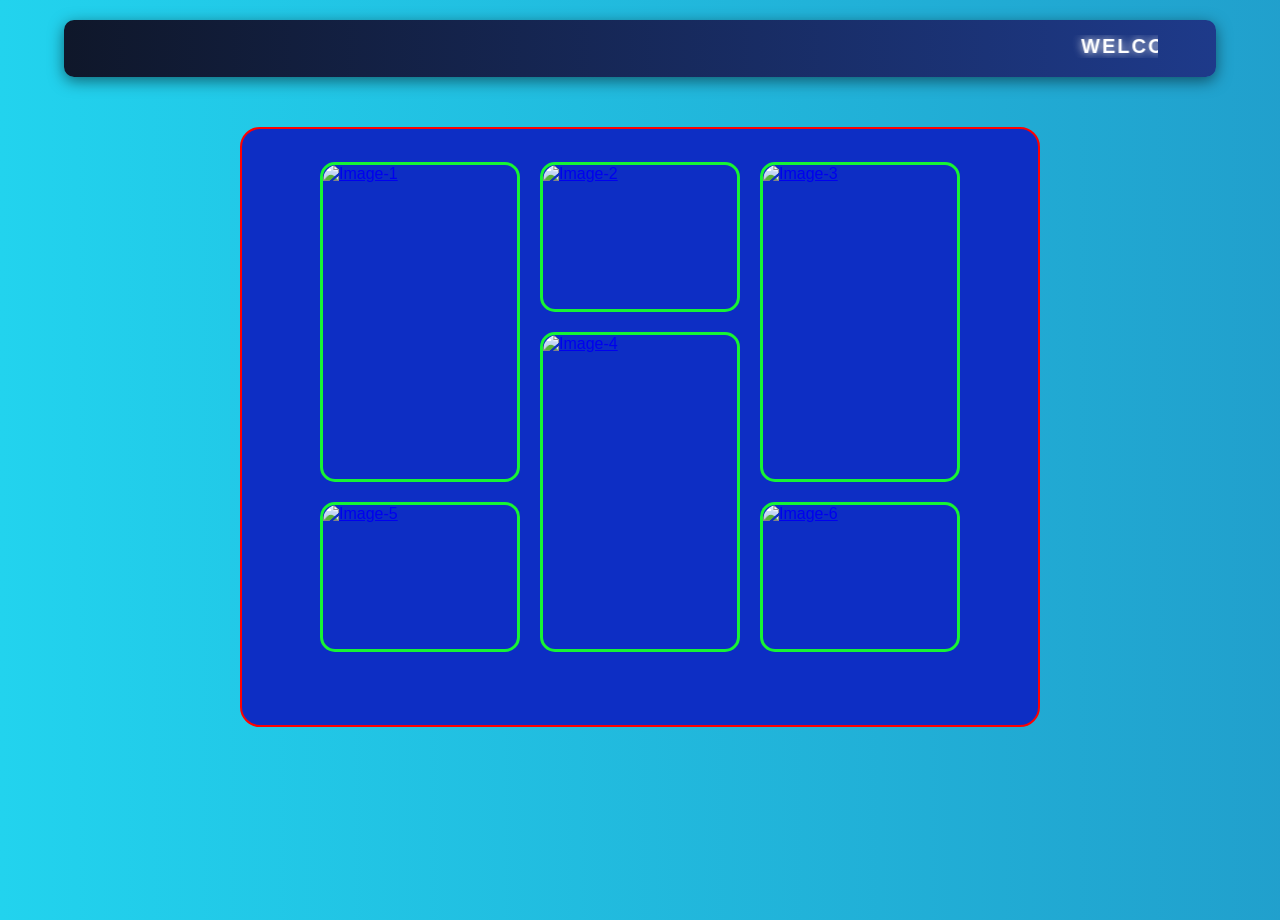
==== Project1/image.html @ a5505121 "Project" ====
<!DOCTYPE html>
<html lang="en">

<head>
    <meta charset="UTF-8">
    <meta name="viewport" content="width=device-width, initial-scale=1.0">
    <title>Document</title>
    <link rel="stylesheet" href="style.css">
</head>

<body>
    <header>
        <div class="head">
            <marquee> Welcome To Image Galary </marquee>
        </div>
    </header>
    <div class="main">

        <a href="https://t4.ftcdn.net/jpg/06/41/42/69/360_F_641426931_sJkCqdIkiI5GPtbBQ92S7xIJk9akRo33.jpg">
            <div class="box" style="grid-area: box-1;">
                <img src="https://t4.ftcdn.net/jpg/06/41/42/69/360_F_641426931_sJkCqdIkiI5GPtbBQ92S7xIJk9akRo33.jpg"
                    alt="Image-1">
        </a>
        <div class="text"><a
                href="https://t4.ftcdn.net/jpg/06/41/42/69/360_F_641426931_sJkCqdIkiI5GPtbBQ92S7xIJk9akRo33.jpg"> View
                Image</a> </div>
    </div>


    <a
        href="https://static.vecteezy.com/system/resources/thumbnails/049/860/737/small/solitary-tree-reflecting-on-still-water-photo.jpeg">
        <div class="box" style="grid-area: box-2;">
            <img src="https://static.vecteezy.com/system/resources/thumbnails/049/860/737/small/solitary-tree-reflecting-on-still-water-photo.jpeg"
                alt="Image-2">
    </a>
    <div class="text"><a
            href="https://static.vecteezy.com/system/resources/thumbnails/049/860/737/small/solitary-tree-reflecting-on-still-water-photo.jpeg">
            View Image</a> </div>
    </div>


    <a
        href="https://static.vecteezy.com/system/resources/thumbnails/049/855/328/small/nature-background-high-resolution-wallpaper-for-a-serene-and-stunning-view-photo.jpg">
        <div class="box" style="grid-area: box-3;">
            <img src="https://static.vecteezy.com/system/resources/thumbnails/049/855/328/small/nature-background-high-resolution-wallpaper-for-a-serene-and-stunning-view-photo.jpg"
                alt="Image-3">
    </a>
    <div class="text"><a
            href="https://static.vecteezy.com/system/resources/thumbnails/049/855/328/small/nature-background-high-resolution-wallpaper-for-a-serene-and-stunning-view-photo.jpg">
            View Image</a> </div>
    </div>


    <a href="https://t3.ftcdn.net/jpg/01/96/59/97/360_F_196599798_bVbLzWjF983qQjWq6Pq3f3c4U45H65p6.jpg">
        <div class="box" style="grid-area: box-4;">
            <img src="https://t3.ftcdn.net/jpg/01/96/59/97/360_F_196599798_bVbLzWjF983qQjWq6Pq3f3c4U45H65p6.jpg"
                alt="Image-4">
    </a>
    <div class="text"><a
            href="https://t3.ftcdn.net/jpg/01/96/59/97/360_F_196599798_bVbLzWjF983qQjWq6Pq3f3c4U45H65p6.jpg"> View
            Image</a> </div>
    </div>


    <a
        href="https://www.adobe.com/uk/creativecloud/photography/discover/media_1271a7f98c8f0a907643346bd952b678aaafc3a22.png?width=750&format=png&optimize=medium">
        <div class="box" style="grid-area: box-5;">
            <img src="https://www.adobe.com/uk/creativecloud/photography/discover/media_1271a7f98c8f0a907643346bd952b678aaafc3a22.png?width=750&format=png&optimize=medium"
                alt="Image-5">
    </a>
    <div class="text"><a
            href="https://www.adobe.com/uk/creativecloud/photography/discover/media_1271a7f98c8f0a907643346bd952b678aaafc3a22.png?width=750&format=png&optimize=medium">
            View Image</a> </div>
    </div>



    <a
        href="https://c4.wallpaperflare.com/wallpaper/83/500/871/waterfall-high-resolution-desktop-wallpaper-preview.jpg">
        <div class="box" style="grid-area: box-6;">
            <img src="https://c4.wallpaperflare.com/wallpaper/83/500/871/waterfall-high-resolution-desktop-wallpaper-preview.jpg"
                alt="Image-6">
    </a>
    <div class="text"><a
            href="https://c4.wallpaperflare.com/wallpaper/83/500/871/waterfall-high-resolution-desktop-wallpaper-preview.jpg">
            View Image</a> </div>
    </div>
    </div>

</body>

</html>
---- Project1/style.css ----
* {
    box-sizing: border-box;
}

body {
    margin: 0;
    font-family: Arial, sans-serif;
    min-height: 100vh;
    background: linear-gradient(270deg, #0f172a, #1e3a8a, #22d3ee);
    background-size: 600% 600%;
    animation: bgMove 10s ease infinite;
}

@keyframes bgMove {
    0% {
        background-position: 0% 50%;
    }

    50% {
        background-position: 100% 50%;
    }

    100% {
        background-position: 0% 50%;
    }
}

.main {
    display: grid;
    overflow: hidden;
    grid-template-columns: repeat(3, 200px);
    grid-template-rows: repeat(3, 150px);
    border: 2px solid red;
    border-radius: 20px;
    background-color: rgb(13, 46, 196);
    padding: 20px;
    width: 800px;
    height: 600px;
    margin: 50px auto;
    justify-content: center;
    align-content: center;
    gap: 20px;
    grid-template-areas:
        "box-1 box-2 box-3"
        "box-1 box-4 box-3"
        "box-5 box-4 box-6";
    transition: all 0.4s ease;
}

.text {
    position: absolute;
    bottom: 10px;
    left: 50%;
    transform: translateX(-50%);
    white-space: nowrap;
    color: white;
    background-color: #17f434;
    padding: 5px 12px;
    border-radius: 8px;
    font-size: 16px;
    font-weight: bold;
    opacity: 0;
    transition: 0.3s ease;
}

.text:hover {
    background-color: #ffd117;
    color: blue;
    box-shadow: 0 0 15px #FACC15;
    cursor: pointer;

    font-size: 15px;
}

.box:hover .text {
    opacity: 1;

}

.box {
    overflow: hidden;
    padding: 0;
    border-radius: 15px;
    border: 3px solid #17f434;
    cursor: pointer;
    transition: transform .3s ease,
        box-shadow .3s ease,
        filter .3s ease;
}

.box img {
    border-radius: 15px;
    width: 100%;
    height: 100%;
    object-fit: cover;
    display: block;
    transition: all .4s ease;
}

.box:hover {
    border-color: #FACC15;
    transform: translateY(-8px) scale(1.05);
    box-shadow:
        0 0 10px #FACC15,
        0 0 25px #FACC15;
    filter: blur(0);
    z-index: 1;
}

.box:hover img {
    transform: scale(1.15) rotate(5deg);
    filter: brightness(1.15) saturate(1.3);
}

.main:has(.box:hover) .box:not(:hover) {
    filter: blur(3px);
    opacity: 0.6;
}

.main:hover {
    background: linear-gradient(135deg, #1E3A8A, #312E81);
    border-color: #22D3EE;
    box-shadow:
        0 0 20px #22D3EE,
        0 0 40px rgba(34, 211, 238, .5);
    transform: scale(1.1) translateY(-5px);
    cursor: pointer;
}

header {
    width: 90%;
    background: linear-gradient(90deg, #0f172a, #1E3A8A);
    color: white;
    border-radius: 10px;
    margin: 20px auto;
    text-align: center;
    box-shadow: 0 4px 15px rgba(0, 0, 0, 0.5);
    padding: 15px 0;
    transition: all 0.4 ease;
    cursor: pointer;

}

header:hover {
    transform: scale(1.02);
    box-shadow: 0 8px 25px rgba(255, 215, 0, 0.5);
}

.head {
    width: 90%;
    margin: auto;
}

marquee {
    color: #FFFFFF;
    text-transform: uppercase;
    letter-spacing: 2px;
    font-size: 20px;
    font-weight: bold;
    text-shadow: 0 0 10px #FFFFFF;
    cursor: pointer;
}
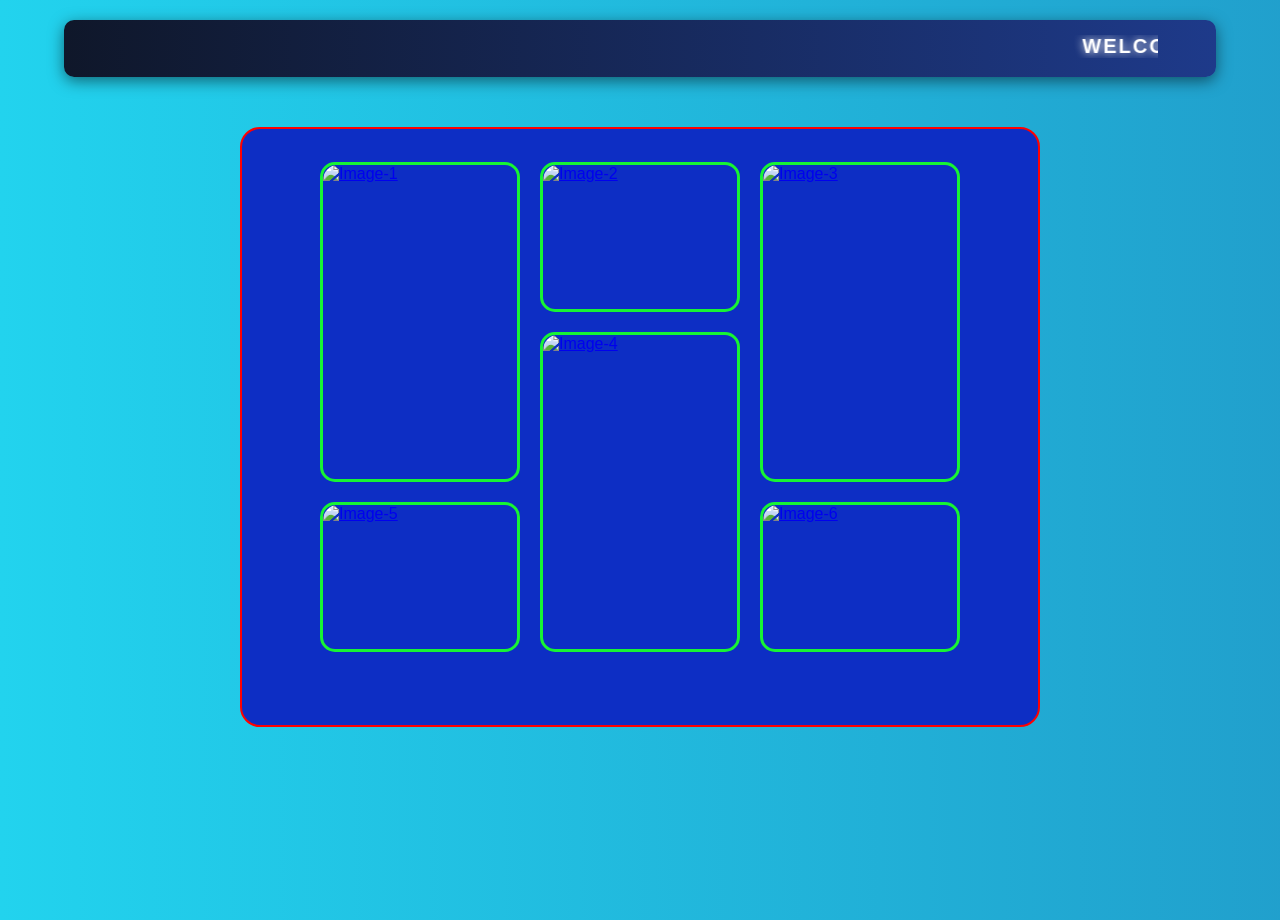
==== commit 28f51a9f: "Project-1" ====
--- a/Project1/image.html
+++ b/Project1/image.html
@@ -21,6 +21,7 @@
                 <img src="https://t4.ftcdn.net/jpg/06/41/42/69/360_F_641426931_sJkCqdIkiI5GPtbBQ92S7xIJk9akRo33.jpg"
                     alt="Image-1">
         </a>
+        
         <div class="text"><a
                 href="https://t4.ftcdn.net/jpg/06/41/42/69/360_F_641426931_sJkCqdIkiI5GPtbBQ92S7xIJk9akRo33.jpg"> View
                 Image</a> </div>
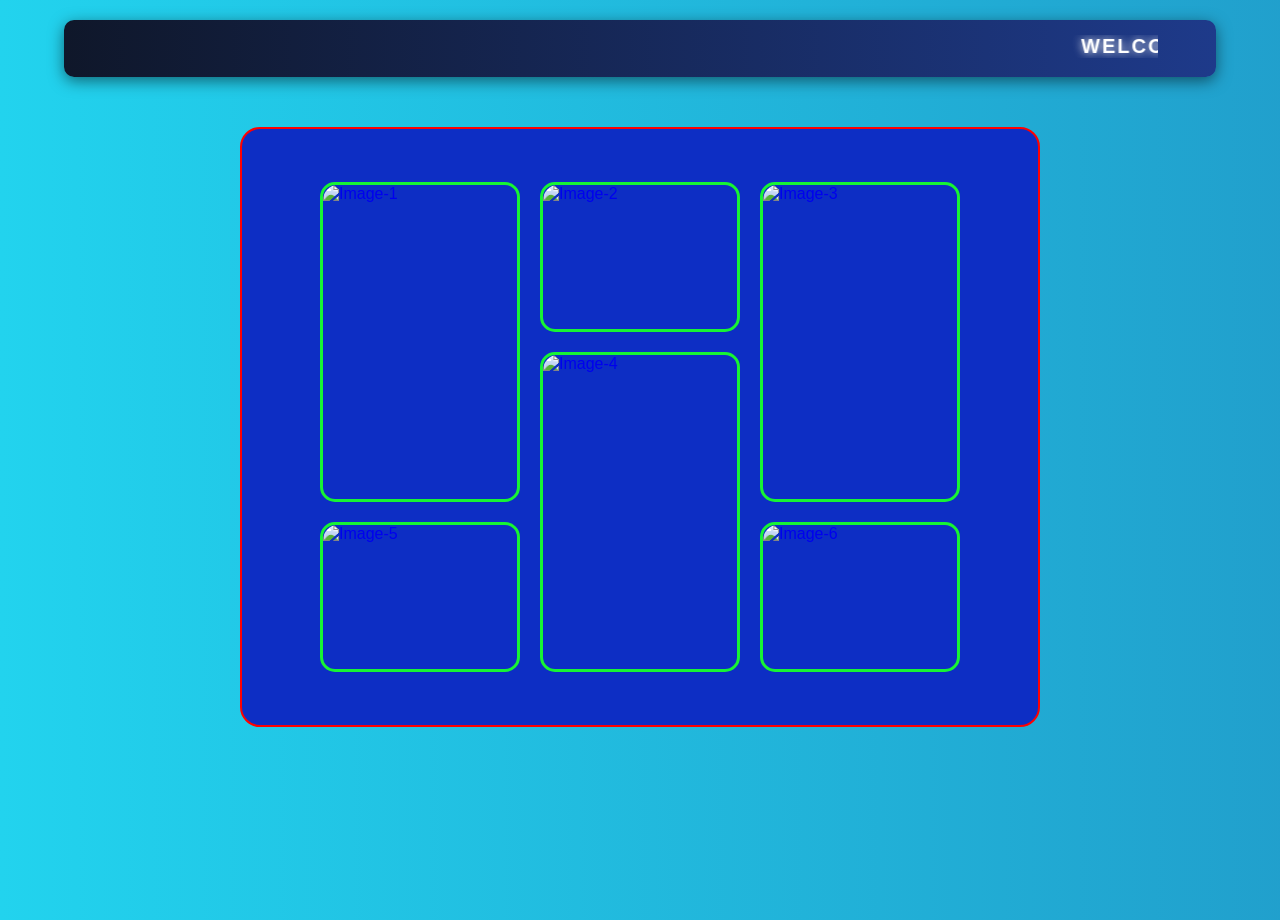
==== commit 854d7250: "Project-2" ====
--- a/Project1/image.html
+++ b/Project1/image.html
@@ -15,77 +15,79 @@
         </div>
     </header>
     <div class="main">
+        <div class="box" style="grid-area: box-1;">
+            <a href="https://t4.ftcdn.net/jpg/06/41/42/69/360_F_641426931_sJkCqdIkiI5GPtbBQ92S7xIJk9akRo33.jpg">
 
-        <a href="https://t4.ftcdn.net/jpg/06/41/42/69/360_F_641426931_sJkCqdIkiI5GPtbBQ92S7xIJk9akRo33.jpg">
-            <div class="box" style="grid-area: box-1;">
                 <img src="https://t4.ftcdn.net/jpg/06/41/42/69/360_F_641426931_sJkCqdIkiI5GPtbBQ92S7xIJk9akRo33.jpg"
                     alt="Image-1">
-        </a>
-        
-        <div class="text"><a
-                href="https://t4.ftcdn.net/jpg/06/41/42/69/360_F_641426931_sJkCqdIkiI5GPtbBQ92S7xIJk9akRo33.jpg"> View
-                Image</a> </div>
-    </div>
+            </a>
+
+            <div class="text">
+                <a href="https://t4.ftcdn.net/jpg/06/41/42/69/360_F_641426931_sJkCqdIkiI5GPtbBQ92S7xIJk9akRo33.jpg">
+                    View
+                    Image</a>
+            </div>
+        </div>
+
+        <div class="box" style="grid-area: box-2;">
+            <a
+                href="https://static.vecteezy.com/system/resources/thumbnails/049/860/737/small/solitary-tree-reflecting-on-still-water-photo.jpeg">
+                <img src="https://static.vecteezy.com/system/resources/thumbnails/049/860/737/small/solitary-tree-reflecting-on-still-water-photo.jpeg"
+                    alt="Image-2">
+            </a>
+            <div class="text"><a
+                    href="https://static.vecteezy.com/system/resources/thumbnails/049/860/737/small/solitary-tree-reflecting-on-still-water-photo.jpeg">
+                    View Image</a> </div>
+        </div>
+
+        <div class="box" style="grid-area: box-3;">
+            <a
+                href="https://static.vecteezy.com/system/resources/thumbnails/049/855/328/small/nature-background-high-resolution-wallpaper-for-a-serene-and-stunning-view-photo.jpg">
+
+                <img src="https://static.vecteezy.com/system/resources/thumbnails/049/855/328/small/nature-background-high-resolution-wallpaper-for-a-serene-and-stunning-view-photo.jpg"
+                    alt="Image-3">
+            </a>
+            <div class="text"><a
+                    href="https://static.vecteezy.com/system/resources/thumbnails/049/855/328/small/nature-background-high-resolution-wallpaper-for-a-serene-and-stunning-view-photo.jpg">
+                    View Image</a> </div>
+        </div>
+
+        <div class="box" style="grid-area: box-4;">
+            <a href="https://t3.ftcdn.net/jpg/01/96/59/97/360_F_196599798_bVbLzWjF983qQjWq6Pq3f3c4U45H65p6.jpg">
+
+                <img src="https://t3.ftcdn.net/jpg/01/96/59/97/360_F_196599798_bVbLzWjF983qQjWq6Pq3f3c4U45H65p6.jpg"
+                    alt="Image-4">
+            </a>
+            <div class="text"><a
+                    href="https://t3.ftcdn.net/jpg/01/96/59/97/360_F_196599798_bVbLzWjF983qQjWq6Pq3f3c4U45H65p6.jpg">
+                    View
+                    Image</a> </div>
+        </div>
+
+        <div class="box" style="grid-area: box-5;">
+            <a
+                href="https://www.adobe.com/uk/creativecloud/photography/discover/media_1271a7f98c8f0a907643346bd952b678aaafc3a22.png?width=750&format=png&optimize=medium">
+
+                <img src="https://www.adobe.com/uk/creativecloud/photography/discover/media_1271a7f98c8f0a907643346bd952b678aaafc3a22.png?width=750&format=png&optimize=medium"
+                    alt="Image-5">
+            </a>
+            <div class="text"><a
+                    href="https://www.adobe.com/uk/creativecloud/photography/discover/media_1271a7f98c8f0a907643346bd952b678aaafc3a22.png?width=750&format=png&optimize=medium">
+                    View Image</a> </div>
+        </div>
 
 
-    <a
-        href="https://static.vecteezy.com/system/resources/thumbnails/049/860/737/small/solitary-tree-reflecting-on-still-water-photo.jpeg">
-        <div class="box" style="grid-area: box-2;">
-            <img src="https://static.vecteezy.com/system/resources/thumbnails/049/860/737/small/solitary-tree-reflecting-on-still-water-photo.jpeg"
-                alt="Image-2">
-    </a>
-    <div class="text"><a
-            href="https://static.vecteezy.com/system/resources/thumbnails/049/860/737/small/solitary-tree-reflecting-on-still-water-photo.jpeg">
-            View Image</a> </div>
-    </div>
+        <div class="box" style="grid-area: box-6;">
+            <a
+                href="https://c4.wallpaperflare.com/wallpaper/83/500/871/waterfall-high-resolution-desktop-wallpaper-preview.jpg">
 
-
-    <a
-        href="https://static.vecteezy.com/system/resources/thumbnails/049/855/328/small/nature-background-high-resolution-wallpaper-for-a-serene-and-stunning-view-photo.jpg">
-        <div class="box" style="grid-area: box-3;">
-            <img src="https://static.vecteezy.com/system/resources/thumbnails/049/855/328/small/nature-background-high-resolution-wallpaper-for-a-serene-and-stunning-view-photo.jpg"
-                alt="Image-3">
-    </a>
-    <div class="text"><a
-            href="https://static.vecteezy.com/system/resources/thumbnails/049/855/328/small/nature-background-high-resolution-wallpaper-for-a-serene-and-stunning-view-photo.jpg">
-            View Image</a> </div>
-    </div>
-
-
-    <a href="https://t3.ftcdn.net/jpg/01/96/59/97/360_F_196599798_bVbLzWjF983qQjWq6Pq3f3c4U45H65p6.jpg">
-        <div class="box" style="grid-area: box-4;">
-            <img src="https://t3.ftcdn.net/jpg/01/96/59/97/360_F_196599798_bVbLzWjF983qQjWq6Pq3f3c4U45H65p6.jpg"
-                alt="Image-4">
-    </a>
-    <div class="text"><a
-            href="https://t3.ftcdn.net/jpg/01/96/59/97/360_F_196599798_bVbLzWjF983qQjWq6Pq3f3c4U45H65p6.jpg"> View
-            Image</a> </div>
-    </div>
-
-
-    <a
-        href="https://www.adobe.com/uk/creativecloud/photography/discover/media_1271a7f98c8f0a907643346bd952b678aaafc3a22.png?width=750&format=png&optimize=medium">
-        <div class="box" style="grid-area: box-5;">
-            <img src="https://www.adobe.com/uk/creativecloud/photography/discover/media_1271a7f98c8f0a907643346bd952b678aaafc3a22.png?width=750&format=png&optimize=medium"
-                alt="Image-5">
-    </a>
-    <div class="text"><a
-            href="https://www.adobe.com/uk/creativecloud/photography/discover/media_1271a7f98c8f0a907643346bd952b678aaafc3a22.png?width=750&format=png&optimize=medium">
-            View Image</a> </div>
-    </div>
-
-
-
-    <a
-        href="https://c4.wallpaperflare.com/wallpaper/83/500/871/waterfall-high-resolution-desktop-wallpaper-preview.jpg">
-        <div class="box" style="grid-area: box-6;">
-            <img src="https://c4.wallpaperflare.com/wallpaper/83/500/871/waterfall-high-resolution-desktop-wallpaper-preview.jpg"
-                alt="Image-6">
-    </a>
-    <div class="text"><a
-            href="https://c4.wallpaperflare.com/wallpaper/83/500/871/waterfall-high-resolution-desktop-wallpaper-preview.jpg">
-            View Image</a> </div>
-    </div>
+                <img src="https://c4.wallpaperflare.com/wallpaper/83/500/871/waterfall-high-resolution-desktop-wallpaper-preview.jpg"
+                    alt="Image-6">
+            </a>
+            <div class="text"><a
+                    href="https://c4.wallpaperflare.com/wallpaper/83/500/871/waterfall-high-resolution-desktop-wallpaper-preview.jpg">
+                    View Image</a> </div>
+        </div>
     </div>
 
 </body>
--- a/Project1/style.css
+++ b/Project1/style.css
@@ -62,13 +62,20 @@
     opacity: 0;
     transition: 0.3s ease;
 }
+.text a{
+    color: white;
+    text-decoration: none;
+    transition: color 0.3s ease;
+}
 
+.text:hover a{
+    color: blue;
+}
 .text:hover {
     background-color: #ffd117;
-    color: blue;
+    color: white;
     box-shadow: 0 0 15px #FACC15;
     cursor: pointer;
-
     font-size: 15px;
 }
 
@@ -77,9 +84,12 @@
 
 }
 
+
+
 .box {
     overflow: hidden;
     padding: 0;
+    position: relative;
     border-radius: 15px;
     border: 3px solid #17f434;
     cursor: pointer;
@@ -127,6 +137,11 @@
     cursor: pointer;
 }
 
+a {
+    text-decoration: none;
+
+}
+
 header {
     width: 90%;
     background: linear-gradient(90deg, #0f172a, #1E3A8A);
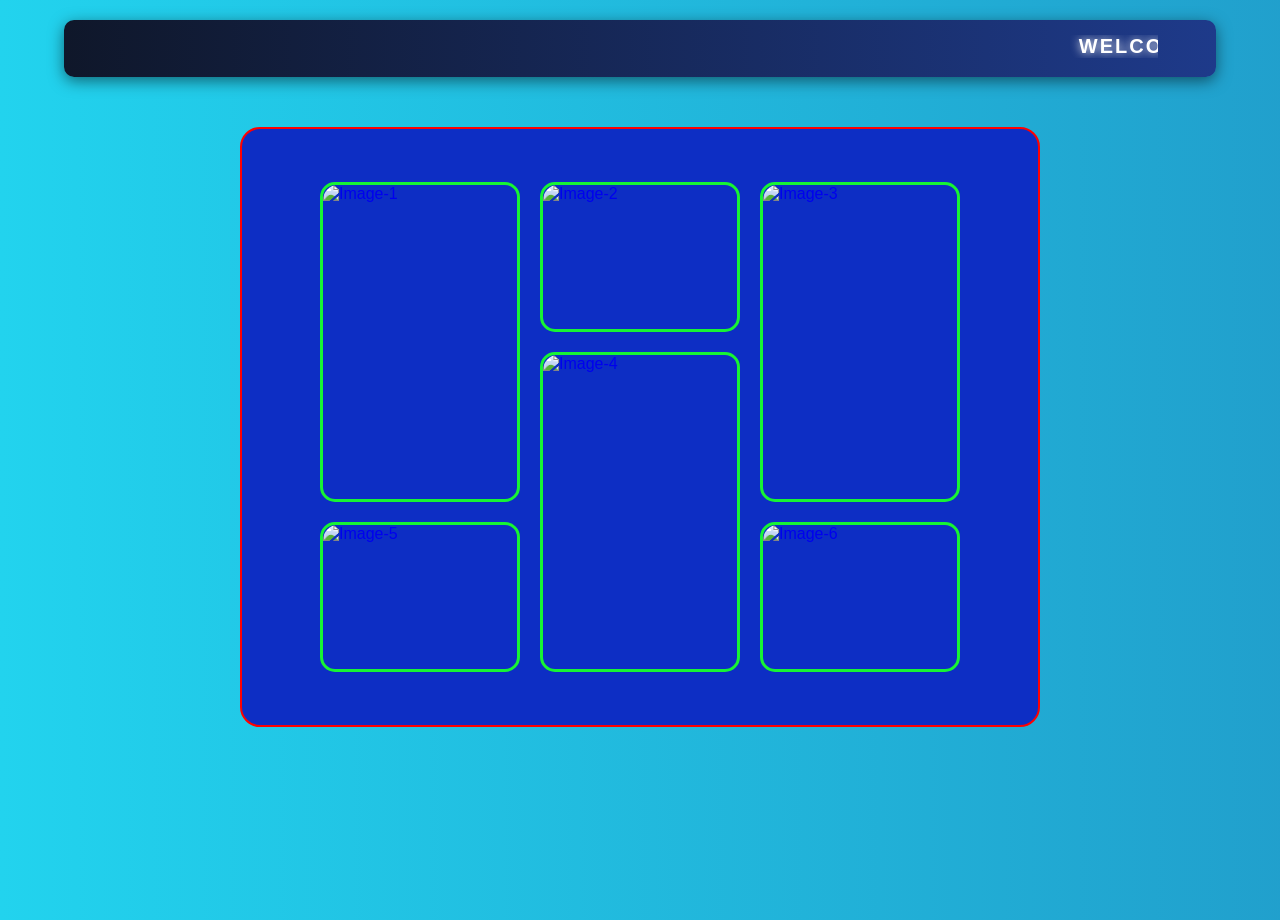
==== commit e6ad228b: "Project-1" ====
--- a/Project1/image.html
+++ b/Project1/image.html
@@ -41,8 +41,7 @@
         </div>
 
         <div class="box" style="grid-area: box-3;">
-            <a
-                href="https://static.vecteezy.com/system/resources/thumbnails/049/855/328/small/nature-background-high-resolution-wallpaper-for-a-serene-and-stunning-view-photo.jpg">
+            <a href="https://static.vecteezy.com/system/resources/thumbnails/049/855/328/small/nature-background-high-resolution-wallpaper-for-a-serene-and-stunning-view-photo.jpg">
 
                 <img src="https://static.vecteezy.com/system/resources/thumbnails/049/855/328/small/nature-background-high-resolution-wallpaper-for-a-serene-and-stunning-view-photo.jpg"
                     alt="Image-3">
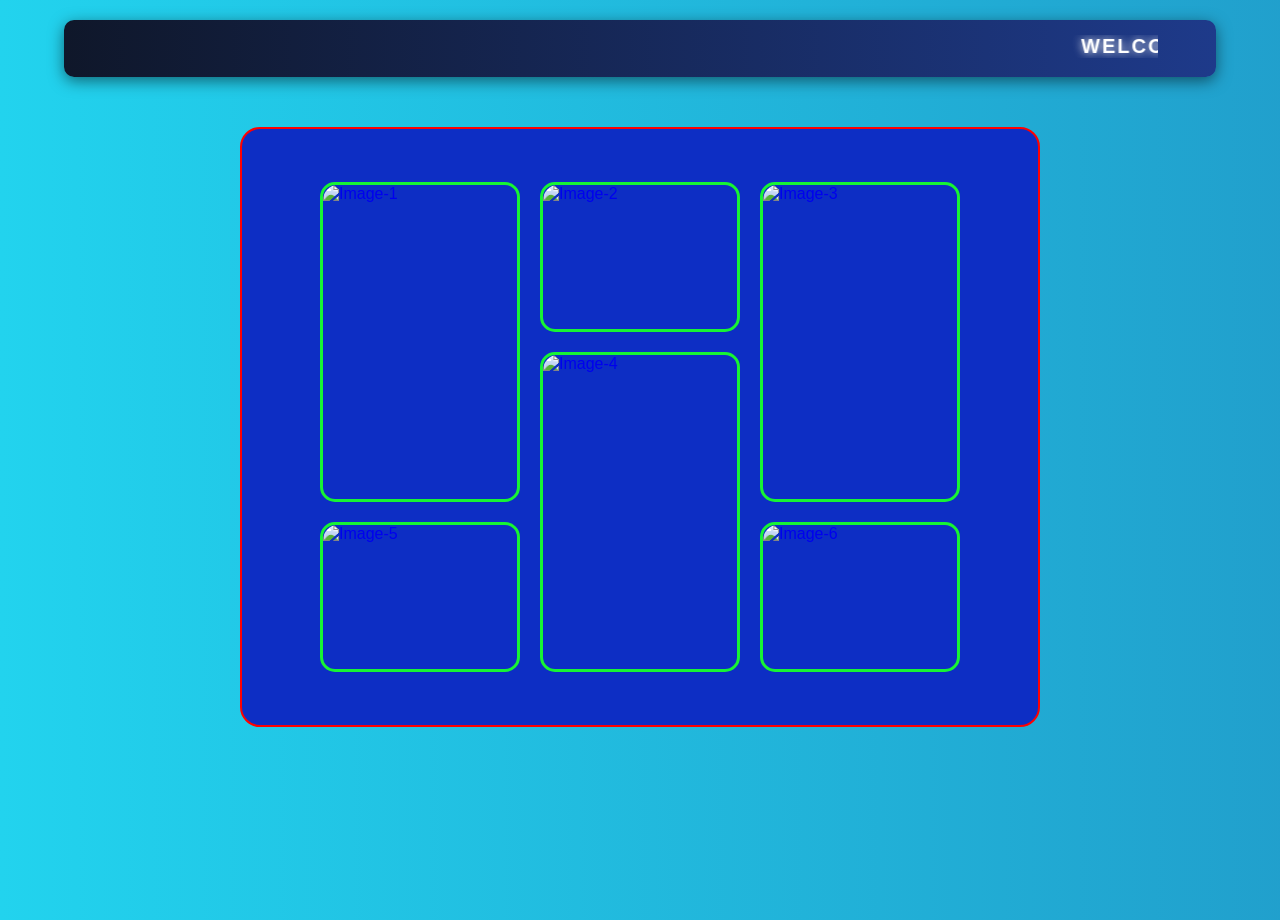
==== commit 6fe6fc4c: "IMAGE GRID" ====
--- a/Project1/image.html
+++ b/Project1/image.html
@@ -21,7 +21,6 @@
                 <img src="https://t4.ftcdn.net/jpg/06/41/42/69/360_F_641426931_sJkCqdIkiI5GPtbBQ92S7xIJk9akRo33.jpg"
                     alt="Image-1">
             </a>
-
             <div class="text">
                 <a href="https://t4.ftcdn.net/jpg/06/41/42/69/360_F_641426931_sJkCqdIkiI5GPtbBQ92S7xIJk9akRo33.jpg">
                     View
